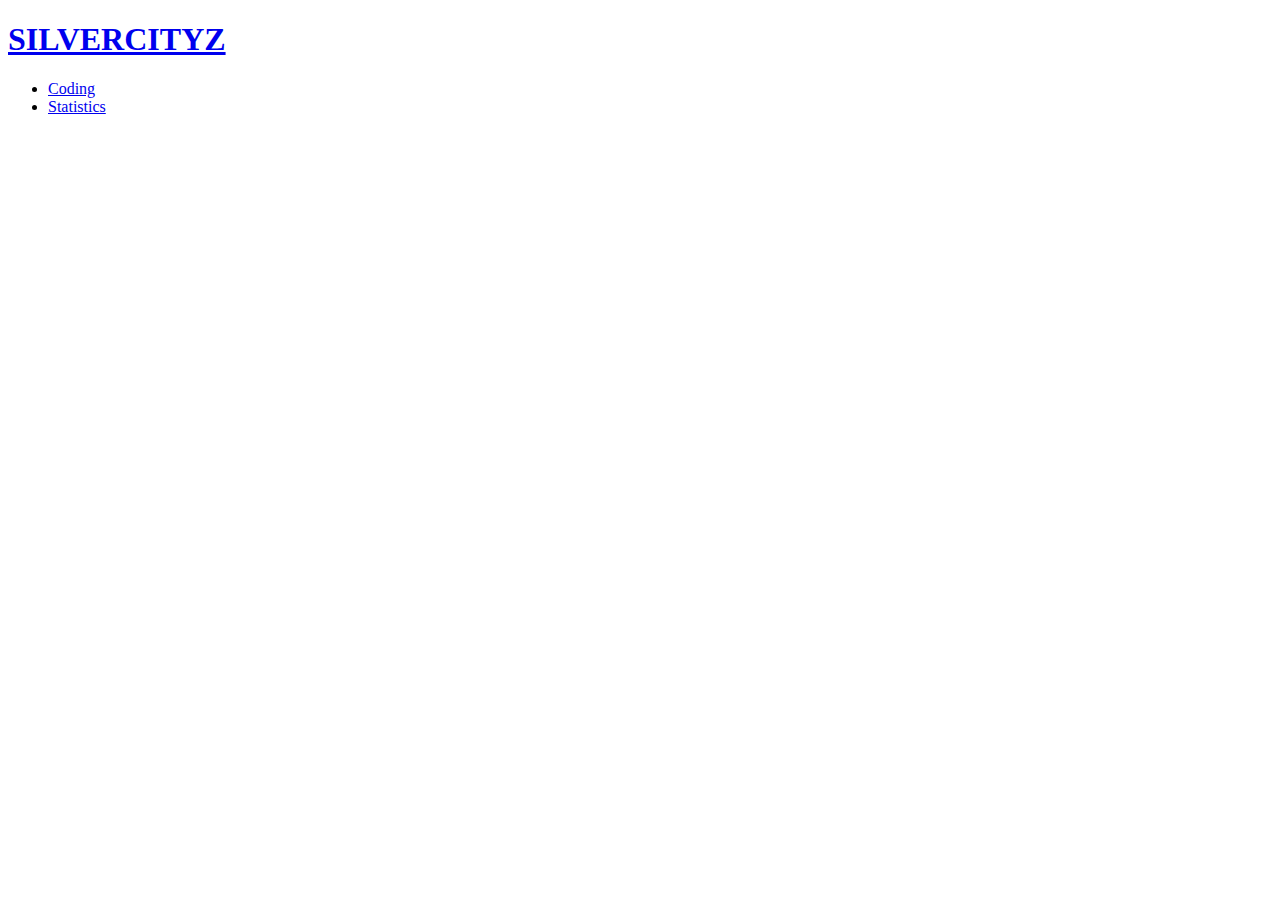
==== index.html @ f6ae150d "html update" ====
<!DOCTYPE html>

<head>
  <h1><a href="index.html">SILVERCITYZ</a></h1>
  <meta charset="utf-8">
  <ul>
    <li><a href="coding.html">Coding</a></li>
    <li><a href="statistics.html">Statistics</a></li>

  </ul>
</head>
<body>
  <div id="disqus_thread"></div>
<script>

/**
*  RECOMMENDED CONFIGURATION VARIABLES: EDIT AND UNCOMMENT THE SECTION BELOW TO INSERT DYNAMIC VALUES FROM YOUR PLATFORM OR CMS.
*  LEARN WHY DEFINING THESE VARIABLES IS IMPORTANT: https://disqus.com/admin/universalcode/#configuration-variables*/
/*
var disqus_config = function () {
this.page.url = PAGE_URL;  // Replace PAGE_URL with your page's canonical URL variable
this.page.identifier = PAGE_IDENTIFIER; // Replace PAGE_IDENTIFIER with your page's unique identifier variable
};
*/
(function() { // DON'T EDIT BELOW THIS LINE
var d = document, s = d.createElement('script');
s.src = 'https://silvercityz-1.disqus.com/embed.js';
s.setAttribute('data-timestamp', +new Date());
(d.head || d.body).appendChild(s);
})();
</script>
<noscript>Please enable JavaScript to view the <a href="https://disqus.com/?ref_noscript">comments powered by Disqus.</a></noscript>

</body>
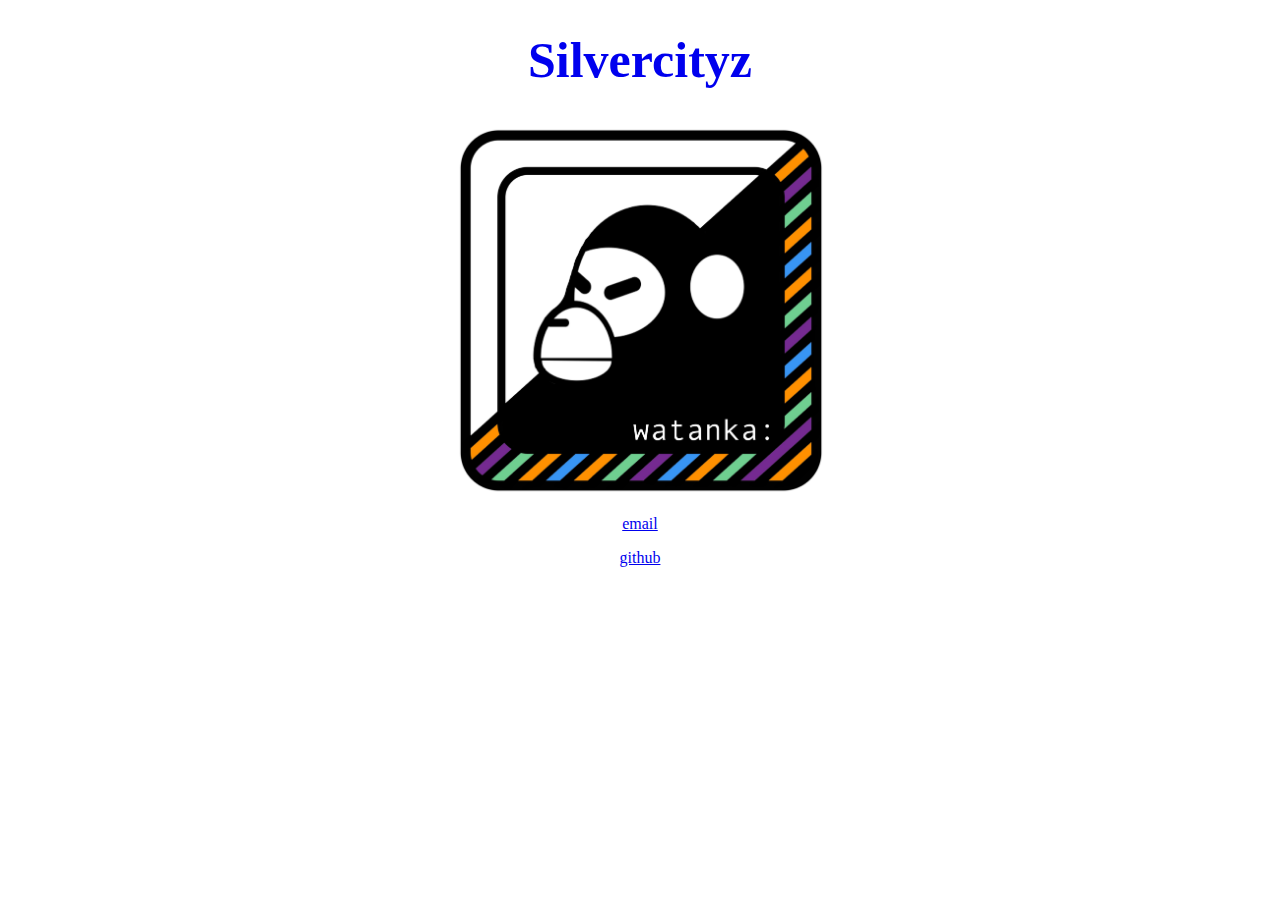
==== commit d710a8e1: "blog initialize" ====
--- a/index.html
+++ b/index.html
@@ -1,34 +1,37 @@
+
 <!DOCTYPE html>
+<html>
+  <head>
+    <meta charset="utf-8">
+    <title>silvercityz</title>
+    <style>
+      h1 a{
+        font-size:50px;
+        padding: 10px;
+        text-align: center;
+        text-decoration:none;
+        display: block;
+        margin-left: auto;
+        margin-right: auto;
+      }
+      .center {
+          display: block;
+          margin-left: auto;
+          margin-right: auto;
+          width: 30%;
+      }
+      p{
+        text-decoration:none;
+        text-align: center;
+      }
 
-<head>
-  <h1><a href="index.html">SILVERCITYZ</a></h1>
-  <meta charset="utf-8">
-  <ul>
-    <li><a href="coding.html">Coding</a></li>
-    <li><a href="statistics.html">Statistics</a></li>
+    </style>
+    <h1><a href="index.html">Silvercityz</a></h1>
+    <a href="post.html"><img src="watanka_logo.jpeg" class='center'></a>
 
-  </ul>
-</head>
-<body>
-  <div id="disqus_thread"></div>
-<script>
-
-/**
-*  RECOMMENDED CONFIGURATION VARIABLES: EDIT AND UNCOMMENT THE SECTION BELOW TO INSERT DYNAMIC VALUES FROM YOUR PLATFORM OR CMS.
-*  LEARN WHY DEFINING THESE VARIABLES IS IMPORTANT: https://disqus.com/admin/universalcode/#configuration-variables*/
-/*
-var disqus_config = function () {
-this.page.url = PAGE_URL;  // Replace PAGE_URL with your page's canonical URL variable
-this.page.identifier = PAGE_IDENTIFIER; // Replace PAGE_IDENTIFIER with your page's unique identifier variable
-};
-*/
-(function() { // DON'T EDIT BELOW THIS LINE
-var d = document, s = d.createElement('script');
-s.src = 'https://silvercityz-1.disqus.com/embed.js';
-s.setAttribute('data-timestamp', +new Date());
-(d.head || d.body).appendChild(s);
-})();
-</script>
-<noscript>Please enable JavaScript to view the <a href="https://disqus.com/?ref_noscript">comments powered by Disqus.</a></noscript>
-
-</body>
+  </head>
+  <body>
+    <p><a href="<a href="mailto:eunsung.shin@gmail.com">email</a></p>
+    <p><a href="https://github.com/watanka">github</a></p>
+  </body>
+</html>
